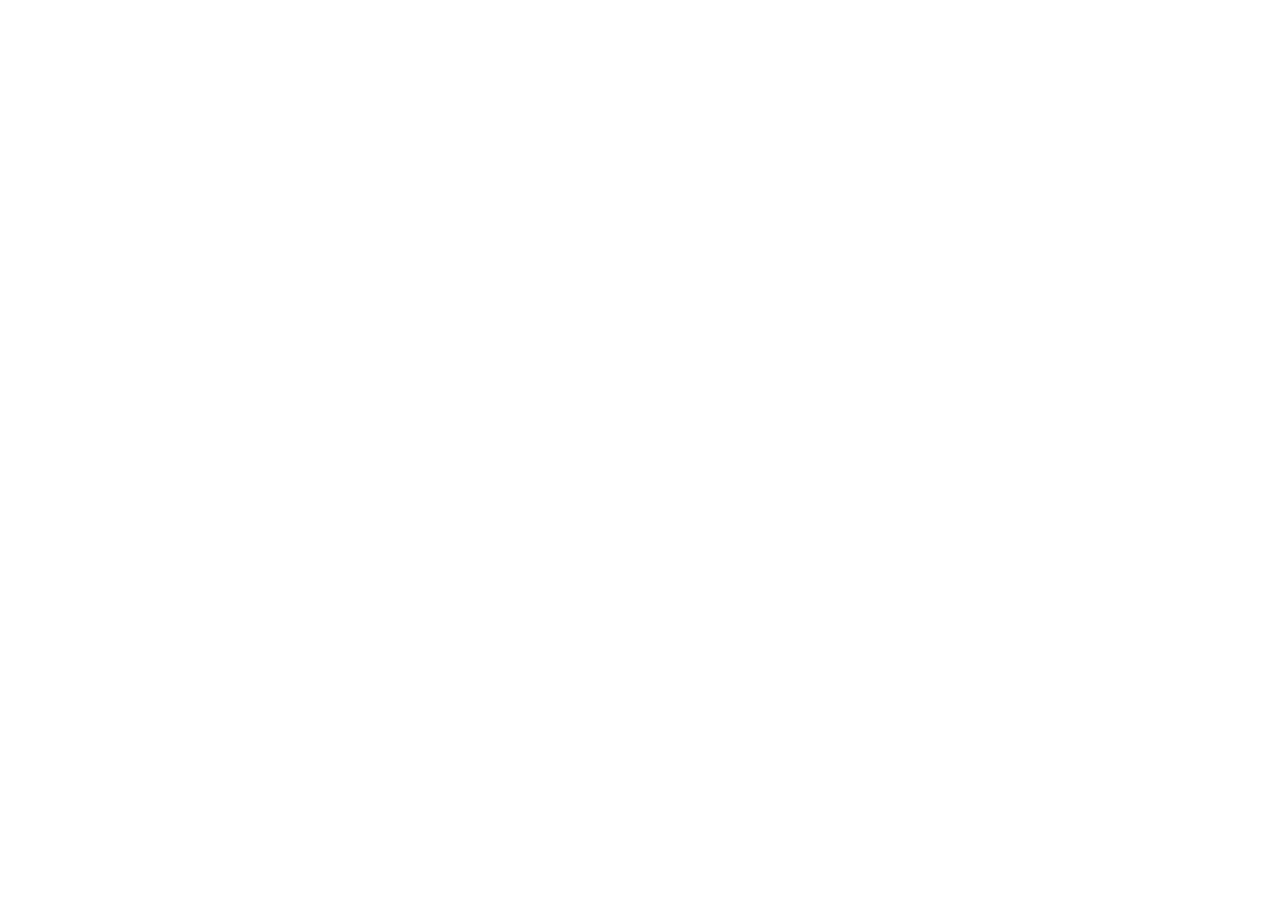
==== courossel/index.html @ 22851c81 "first commit" ====
<!DOCTYPE html>
<html lang="en">
<head>
    <meta charset="UTF-8">
    <meta name="viewport" content="width=device-width, initial-scale=1.0">
    <link rel="stylesheet" type="text/css" href="styles.css" /> 
    <title>Document</title>
</head>
<body>
    <div id="courossel">
        <div class="box"></div>
        <div class="box"></div>
        <div class="box"></div>
    </div>
    
</body>
</html>
---- courossel/styles.css ----
#courossel .box{
  width: 20px;
  height: 100px;
  
}
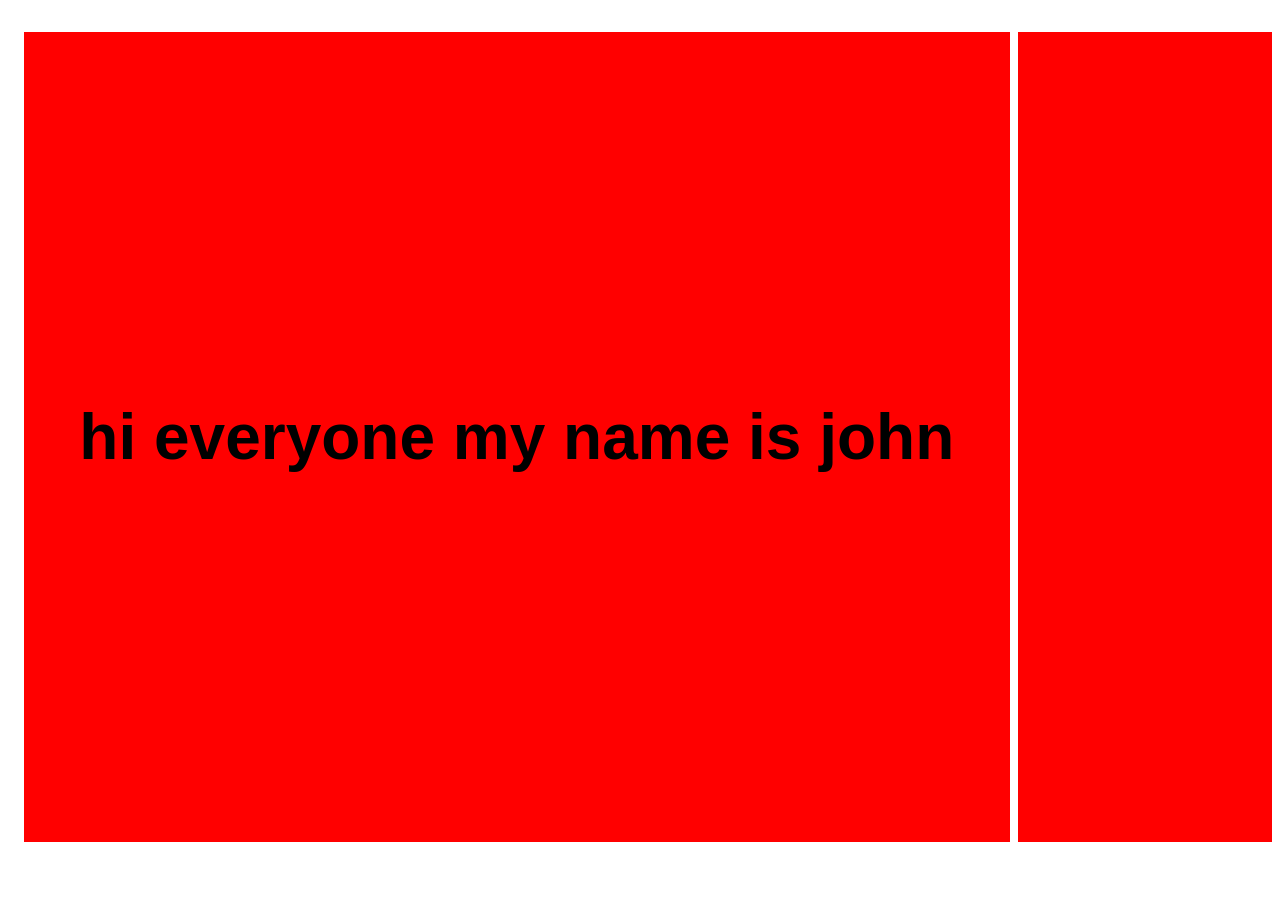
==== commit 23d701b7: "this is a working courossel at a small - phone sized display size. Once it becomes the size of a lap" ====
--- a/courossel/index.html
+++ b/courossel/index.html
@@ -7,11 +7,19 @@
     <title>Document</title>
 </head>
 <body>
-    <div id="courossel">
-        <div class="box"></div>
-        <div class="box"></div>
-        <div class="box"></div>
+    <!-- 1. make a list -->
+    <ul class="list">
+  <li class="item">
+    <div class="content">
+        <p>hi everyone my name is john</p>
+
     </div>
+  </li>
+  <li class="item"><div class="content">Item 2</div></li>
+  <li class="item"><div class="content">Item 3</div></li>
+  <li class="item"><div class="content">Item 4</div></li>
+  <li class="item"><div class="content">Item 5</div></li>
+</ul>
     
 </body>
 </html>
--- a/courossel/styles.css
+++ b/courossel/styles.css
@@ -1,5 +1,52 @@
-#courossel .box{
-  width: 20px;
-  height: 100px;
-  
+/* Container uses flexbox to arrange items in a row */
+.list {
+  display: flex;
+
+  /* Adds horizontal spacing of 8px between items */
+  gap: 8px; 
+
+   /* Adds internal padding of 16px around the container */
+  padding: 16px;
+
+  /* Removes default bullet points from list items */
+  list-style: none;
+
+  /* Allows horizontal scrolling if content overflows */
+  overflow-x: scroll;
+
+  /* Enables snap scrolling along the x-axis with mandatory snapping */
+  /* Scroll snapping ensures that when a user scrolls through content,  */
+  scroll-snap-type: x mandatory;
+}
+
+.item {
+  /* Prevents items from shrinking smaller than their width */
+  flex-shrink: 0;
+
+  width: 80%;
+  height: 90vh;
+
+  background-color: red;
+
+  /* Aligns the item to the center in the scroll snap container */
+  /* specifies the alignment position of an element within a scroll container when snapping occurs during scrolling */
+  scroll-snap-align: center;
+}
+
+/* Styles the content inside each carousel item */
+.content {
+  display: flex;
+
+  /* Vertically centers the content within the item */
+  align-items: center;
+
+   /* Horizontally centers the content within the item */
+  justify-content: center;
+
+  /* Makes content fill the item’s height */
+  height: 100%;
+
+  font-family: sans-serif;
+  font-size: 64px;
+  font-weight: bold;
 }
